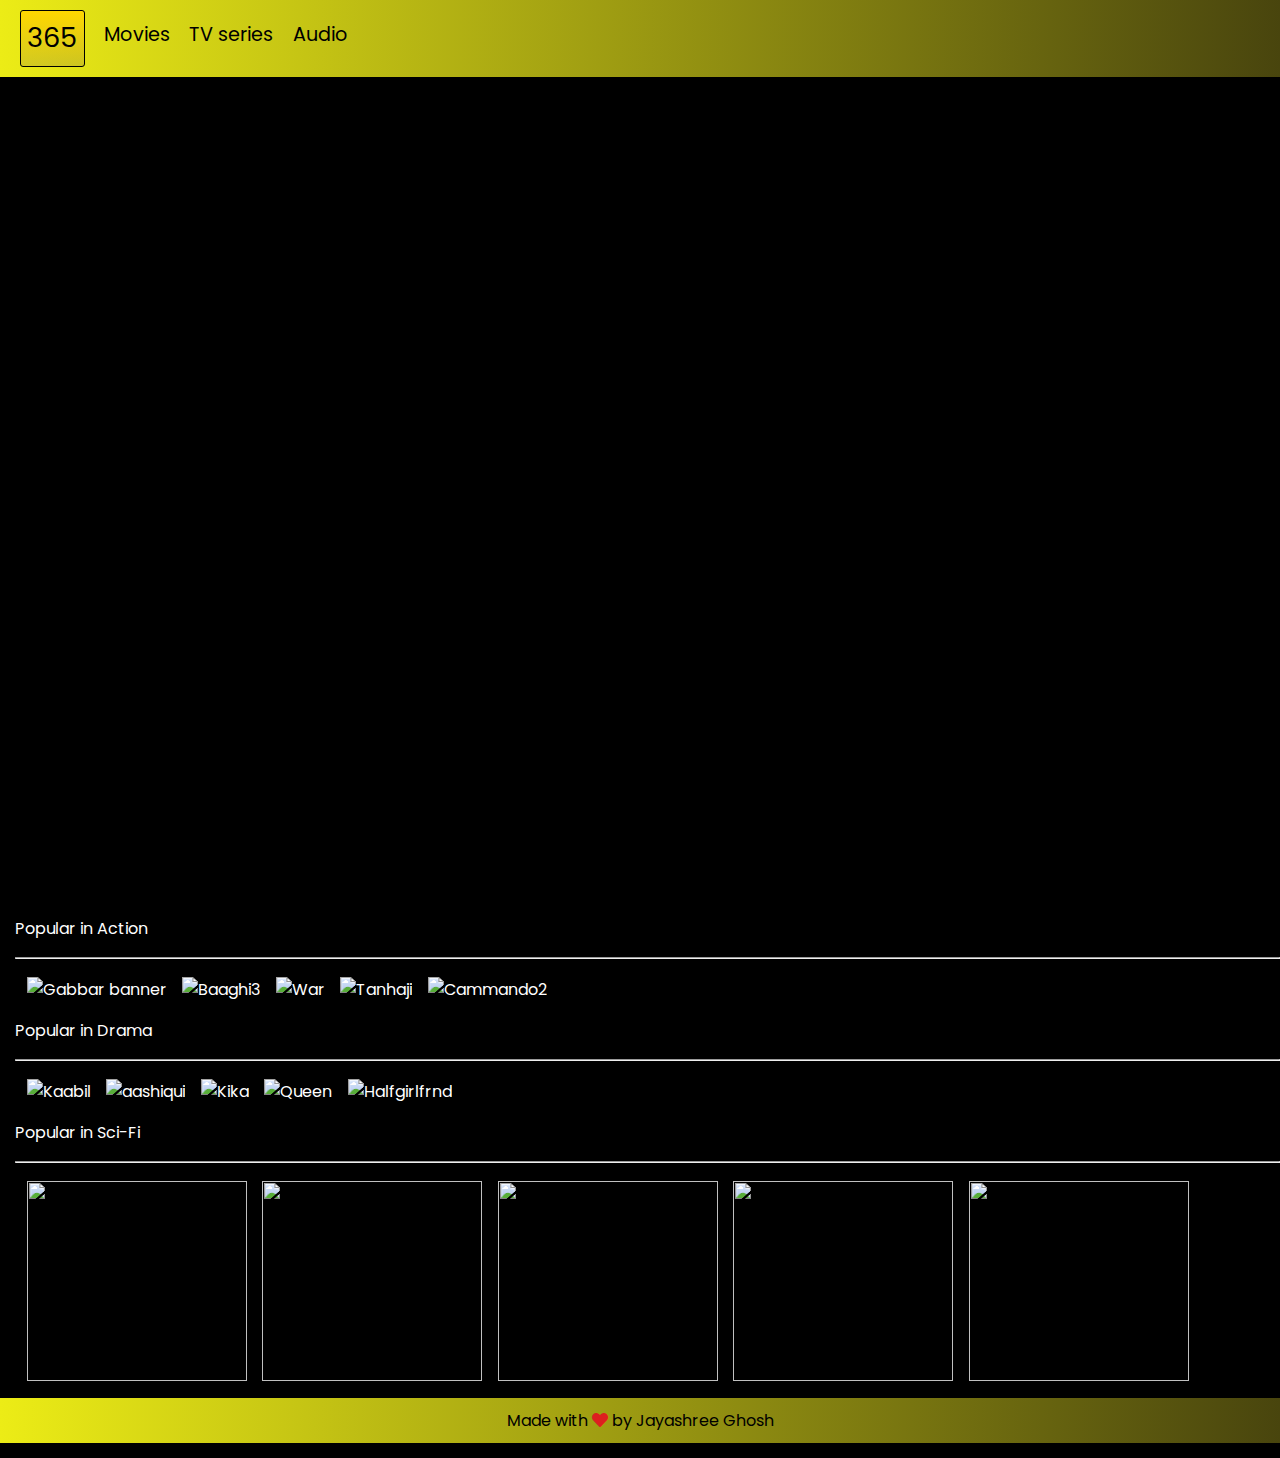
==== index.html @ faf870b7 "Update and rename Entertainment_365.html to index.html" ====
<!DOCTYPE html>
<html lang="en">
    <head>
        <meta charset="UTF-8">
        <meta name="viewport" content="width=device-width, initial-scale=1.0">
        <title>365 Entertainment</title>
        <link rel="stylesheet" href="Entertainment_365.css">
        <link rel="stylesheet" href="https://cdnjs.cloudflare.com/ajax/libs/font-awesome/5.12.1/css/all.css">
    </head>
    <body>
            <nav id="navbar">
                <a href="Entertainment_365.html" id="but">365</a>
                <a href="movie.html" class="nav">Movies</a>
                <a href="#" class="nav"> TV series</a>
                <a href="#" class="nav"> Audio</a>
            </nav>
       <header id="home">    
       </header>
       <section class="sec">
        <p>Popular in Action</p>
        <hr>
        <div class="image">
        <img class="image" src="https://swall.teahub.io/photos/small/332-3320106_bollywood-movie-poster-hd.jpg" alt="Gabbar banner">
        <img class="image" src="https://encrypted-tbn0.gstatic.com/images?q=tbn%3AANd9GcTK0x39X8OLLCxhAJ5_rymmebw1_12708qQ3Q&usqp=CAU" alt="Baaghi3">
        <img class="image" src="https://i.pinimg.com/originals/bd/f8/99/bdf8996cede763cd3d3cf8f81ea86411.jpg" alt="War">
        <img class="image" src="https://i.pinimg.com/236x/ed/11/a7/ed11a7a8da97885d6ab1e91f8b618e6c.jpg" alt="Tanhaji">
        <img class="image" src="https://2.bp.blogspot.com/-oV1HrgfgB-U/WzSvSa86r4I/AAAAAAAABbE/YKCtSaJ-3VwO28vsu5ALK6TkYdtDpzmcgCLcBGAs/s1600/cammado%2B2.png" alt="Cammando2">
        </div> 
       </section>
       <section class="sec">
        <p>Popular in Drama</p>
        <hr>
        <div class="image">
        <img  class="image" src="https://i.pinimg.com/474x/17/a0/64/17a06480787332bcbc610e32fbdf48c5.jpg" alt="Kaabil">
        <img class="image" src="https://i.pinimg.com/564x/61/31/1b/61311bb74f758a3a939f0f67abf3e58c.jpg" alt="aashiqui">
        <img class="image" src="https://i.pinimg.com/originals/42/b7/06/42b706fa6b94dfdd03209063b26fe52f.jpg" alt="Kika">
        <img class="image" src="https://i.pinimg.com/originals/42/1e/3f/421e3f3be96a20caa3d329fcc6b37892.jpg" alt="Queen">
        <img class="image" src="https://i.pinimg.com/236x/22/3e/cf/223ecfb333d52d157b09a797fffddb5e.jpg" alt="Halfgirlfrnd">
        </div>
       </section>
       <section class="sec">
        <p>Popular in Sci-Fi</p>
        <hr>
        <div class="image">
        <img class="image" src="https://d18hry5vavz86j.cloudfront.net/BlogImages/107cbe45-937f-46be-888b-08e530c76e9c.jpg" alt="">
        <img class="image" src="https://qph.fs.quoracdn.net/main-qimg-e4a584088021871ea232e2546263f94a" alt="">
        <img class="image" src="https://i.pinimg.com/originals/55/88/db/5588db4ef4873a67b865d5884f28e96a.jpg" alt="">
        <img class="image" src="https://images.financialexpress.com/2017/07/DFgWiOOXoAACCbX.jpg" alt="">
        <img class="image" src="https://i.ytimg.com/vi/IjisMs_8FnY/maxresdefault.jpg" alt="">
    </div>
       </section>
       <footer>Made with <i class="fas fa-heart"></i> by Jayashree Ghosh</footer>
    </body>
</html>
---- Entertainment_365.css ----
@import url('https://fonts.googleapis.com/css2?family=Poppins&display=swap');
*{
    box-sizing:border-box;
}           
body{
    background-color:black;
    font-family: Poppins,sans-serif;
    margin:0;
}

header{
    height: 100vh;
    background-image: url("https://www.filmibeat.com/ph-big/2015/04/piku-poster_142976700300.jpg");
    background-size: cover;
    position: relative; 
    color:#fff;
    display:flex;
    align-items: center;
    justify-content: center;  
    flex-direction: column;   
}
header::after{
    content:'';
    background-color: black;
    position: absolute;
    top: 0;
    right:0;
    bottom: 0;
    left: 0;
    opacity:0.7;
}          
nav{
    background-color: #d8cb11;
    background-image: linear-gradient(to right, rgb(236, 236, 22),rgba(12, 12, 12,0.7));
    color:#fff;
    padding:10px;
    display: flex;
    justify-content:first baseline;
    position: absolute;;
    top:0;
    left:0;
    right: 0;
    z-index:100;
   
}
.nav{
    text-decoration: none;
    padding:0.5em;
    color: black;
    font-size: 1.2em;

}
nav #but{
    margin-right: 10px;
    border:1px solid black;  
    border-radius: 3px;
    font-size: 1.7em;
    padding: 0.5%;
    margin-left: 10px;
    background:linear-gradient(gold,rgba(119, 80, 80,0.2));
    text-decoration: none;
    color: black;
    
}
.sec{
  color:#ffffff;
  margin-left: 15px;
}
.image :hover{
    transform: scale(1.08);
}

img{
    
    width: 220px;
    height: 200px;
    margin-left: 11.5px;
    margin-top: 10px;
}

footer{
    background-color: #d8cb11;
    background-image: linear-gradient(to right, rgb(236, 236, 22),rgba(12, 12, 12,0.7));
    color:#000;
    padding:10px;
    text-align:center;
    margin-top: 10px;
    margin-bottom: 15px;;
}

footer .fa-heart{
    color:rgb(221, 31, 31);
}

@media (min-width:750px){
    header{
        height: 100vh;
        background-image: url("https://cdn.wallpapersafari.com/30/4/tWaCfe.jpg");
        background-size: cover;
        position: relative; 
        color:#fff;
        display:flex;
        align-items: center;
        justify-content: center;  
        flex-direction: column;   
    }
    header::after{
        content:'';
        background-color: black;
        position: absolute;
        top: 0;
        right:0;
        bottom: 0;
        left: 0;
        opacity:0.7;
    }   
}
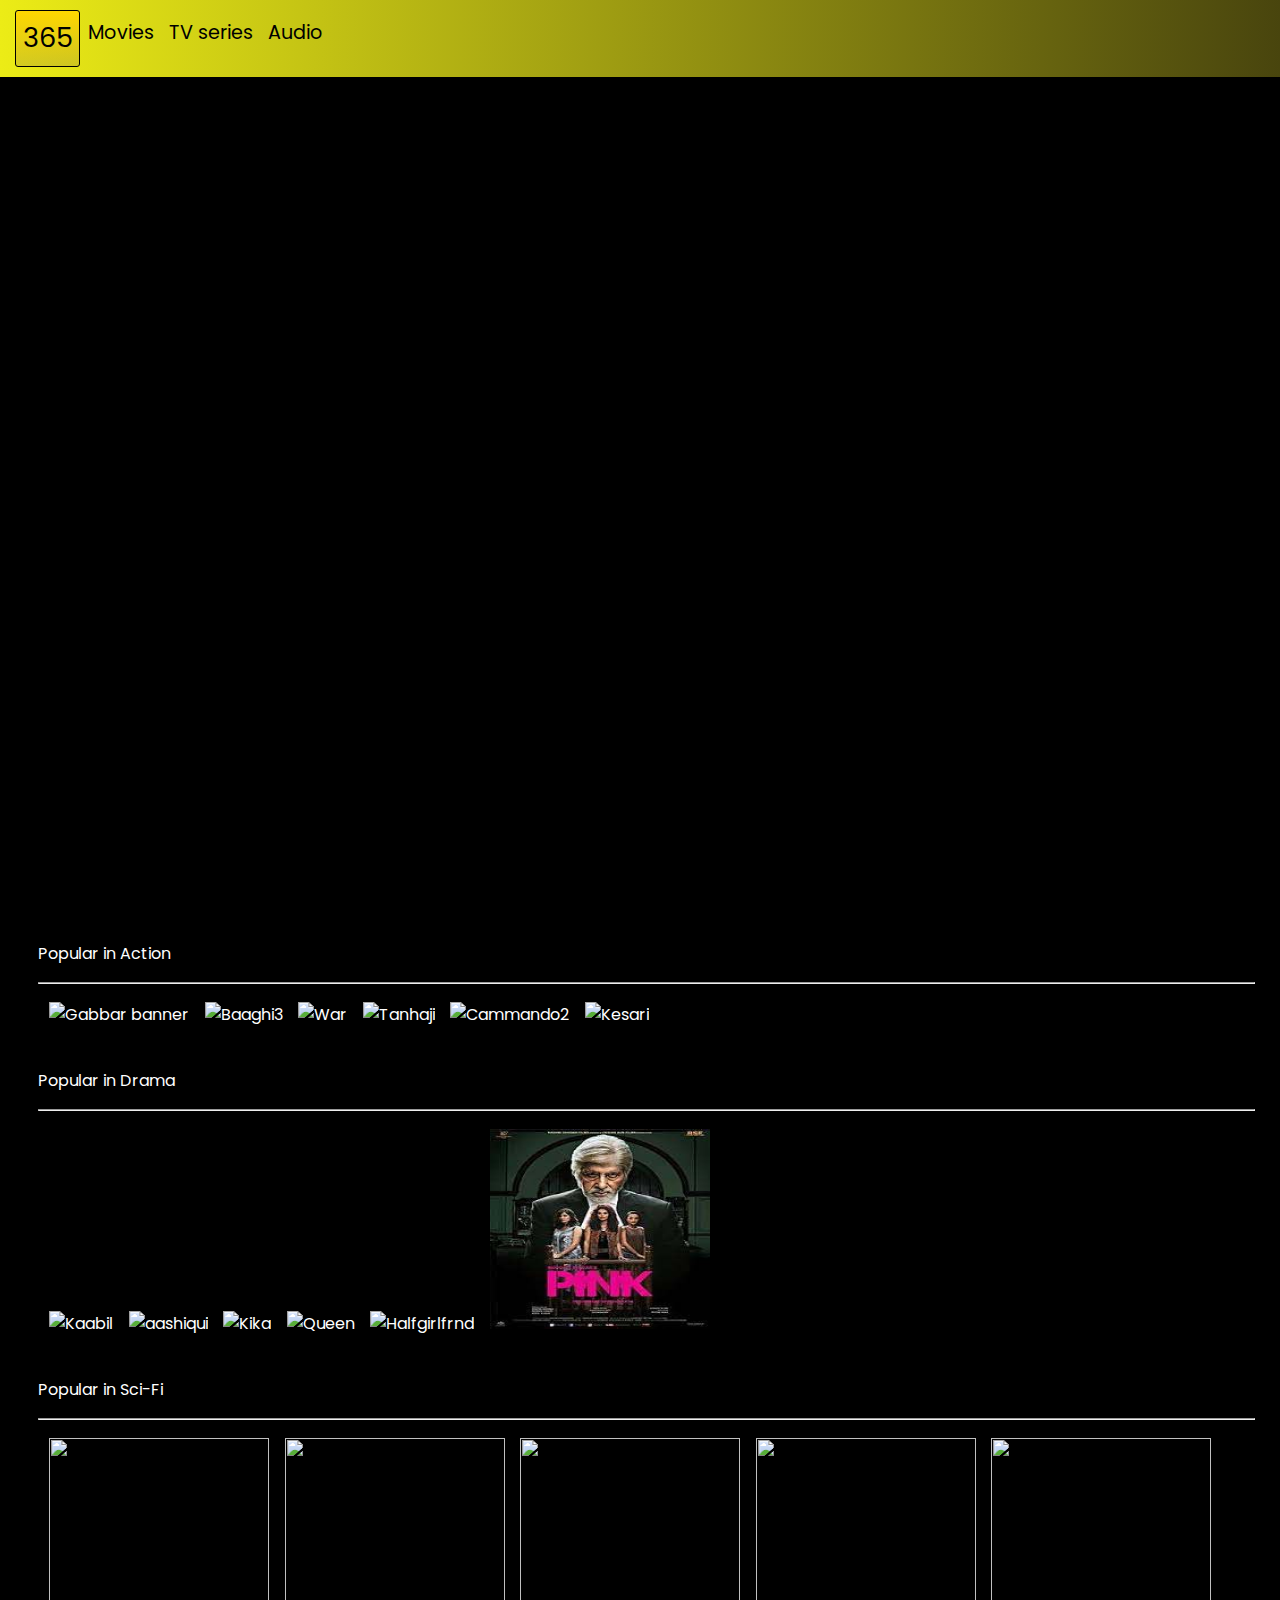
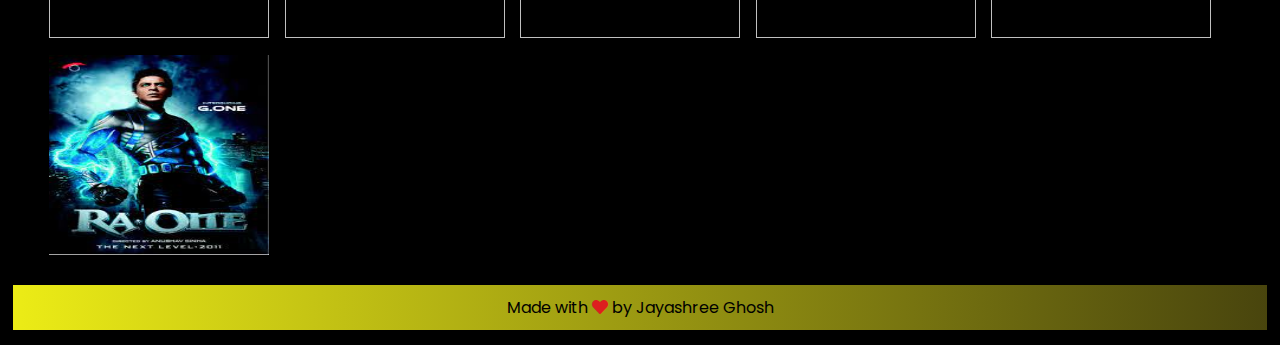
==== commit 31372376: "Update index.html" ====
--- a/index.html
+++ b/index.html
@@ -9,7 +9,7 @@
     </head>
     <body>
             <nav id="navbar">
-                <a href="Entertainment_365.html" id="but">365</a>
+                <a href="index.html" id="but">365</a>
                 <a href="movie.html" class="nav">Movies</a>
                 <a href="#" class="nav"> TV series</a>
                 <a href="#" class="nav"> Audio</a>
@@ -25,7 +25,8 @@
         <img class="image" src="https://i.pinimg.com/originals/bd/f8/99/bdf8996cede763cd3d3cf8f81ea86411.jpg" alt="War">
         <img class="image" src="https://i.pinimg.com/236x/ed/11/a7/ed11a7a8da97885d6ab1e91f8b618e6c.jpg" alt="Tanhaji">
         <img class="image" src="https://2.bp.blogspot.com/-oV1HrgfgB-U/WzSvSa86r4I/AAAAAAAABbE/YKCtSaJ-3VwO28vsu5ALK6TkYdtDpzmcgCLcBGAs/s1600/cammado%2B2.png" alt="Cammando2">
-        </div> 
+        <img  src="https://m.media-amazon.com/images/M/MV5BYTRhZWVkNTctMzRmYy00MDk1LWIzNDYtMjA1ZGE5YWJkYjU0XkEyXkFqcGdeQXVyODE5NzE3OTE@._V1_.jpg" alt="Kesari">
+         </div> 
        </section>
        <section class="sec">
         <p>Popular in Drama</p>
@@ -36,6 +37,7 @@
         <img class="image" src="https://i.pinimg.com/originals/42/b7/06/42b706fa6b94dfdd03209063b26fe52f.jpg" alt="Kika">
         <img class="image" src="https://i.pinimg.com/originals/42/1e/3f/421e3f3be96a20caa3d329fcc6b37892.jpg" alt="Queen">
         <img class="image" src="https://i.pinimg.com/236x/22/3e/cf/223ecfb333d52d157b09a797fffddb5e.jpg" alt="Halfgirlfrnd">
+        <img  src="[data-uri]" alt="Pink">
         </div>
        </section>
        <section class="sec">
@@ -47,6 +49,7 @@
         <img class="image" src="https://i.pinimg.com/originals/55/88/db/5588db4ef4873a67b865d5884f28e96a.jpg" alt="">
         <img class="image" src="https://images.financialexpress.com/2017/07/DFgWiOOXoAACCbX.jpg" alt="">
         <img class="image" src="https://i.ytimg.com/vi/IjisMs_8FnY/maxresdefault.jpg" alt="">
+        <img  src="[data-uri]" alt="Ra-one">
     </div>
        </section>
        <footer>Made with <i class="fas fa-heart"></i> by Jayashree Ghosh</footer>
--- a/Entertainment_365.css
+++ b/Entertainment_365.css
@@ -5,7 +5,7 @@
 body{
     background-color:black;
     font-family: Poppins,sans-serif;
-    margin:0;
+    margin:1%;
 }
 
 header{
@@ -36,7 +36,7 @@
     padding:10px;
     display: flex;
     justify-content:first baseline;
-    position: absolute;;
+    position: absolute;
     top:0;
     left:0;
     right: 0;
@@ -45,18 +45,18 @@
 }
 .nav{
     text-decoration: none;
-    padding:0.5em;
+    padding:0.4em;
     color: black;
     font-size: 1.2em;
 
 }
 nav #but{
-    margin-right: 10px;
+    
     border:1px solid black;  
     border-radius: 3px;
     font-size: 1.7em;
     padding: 0.5%;
-    margin-left: 10px;
+    margin-left: 0.2em;
     background:linear-gradient(gold,rgba(119, 80, 80,0.2));
     text-decoration: none;
     color: black;
@@ -64,7 +64,8 @@
 }
 .sec{
   color:#ffffff;
-  margin-left: 15px;
+  margin-left: 1%;
+  padding: 1%;
 }
 .image :hover{
     transform: scale(1.08);
@@ -72,10 +73,11 @@
 
 img{
     
-    width: 220px;
-    height: 200px;
-    margin-left: 11.5px;
+    width: 35vw;
+    height: 20vh;
+    margin-left: 7%;
     margin-top: 10px;
+    
 }
 
 footer{
@@ -92,7 +94,7 @@
     color:rgb(221, 31, 31);
 }
 
-@media (min-width:750px){
+@media (min-width:780px){
     header{
         height: 100vh;
         background-image: url("https://cdn.wallpapersafari.com/30/4/tWaCfe.jpg");
@@ -114,4 +116,11 @@
         left: 0;
         opacity:0.7;
     }   
-}+    img{
+    
+        width: 220px;
+        height: 200px;
+        margin-left: 11.5px;
+        margin-top: 10px;
+    }
+}
